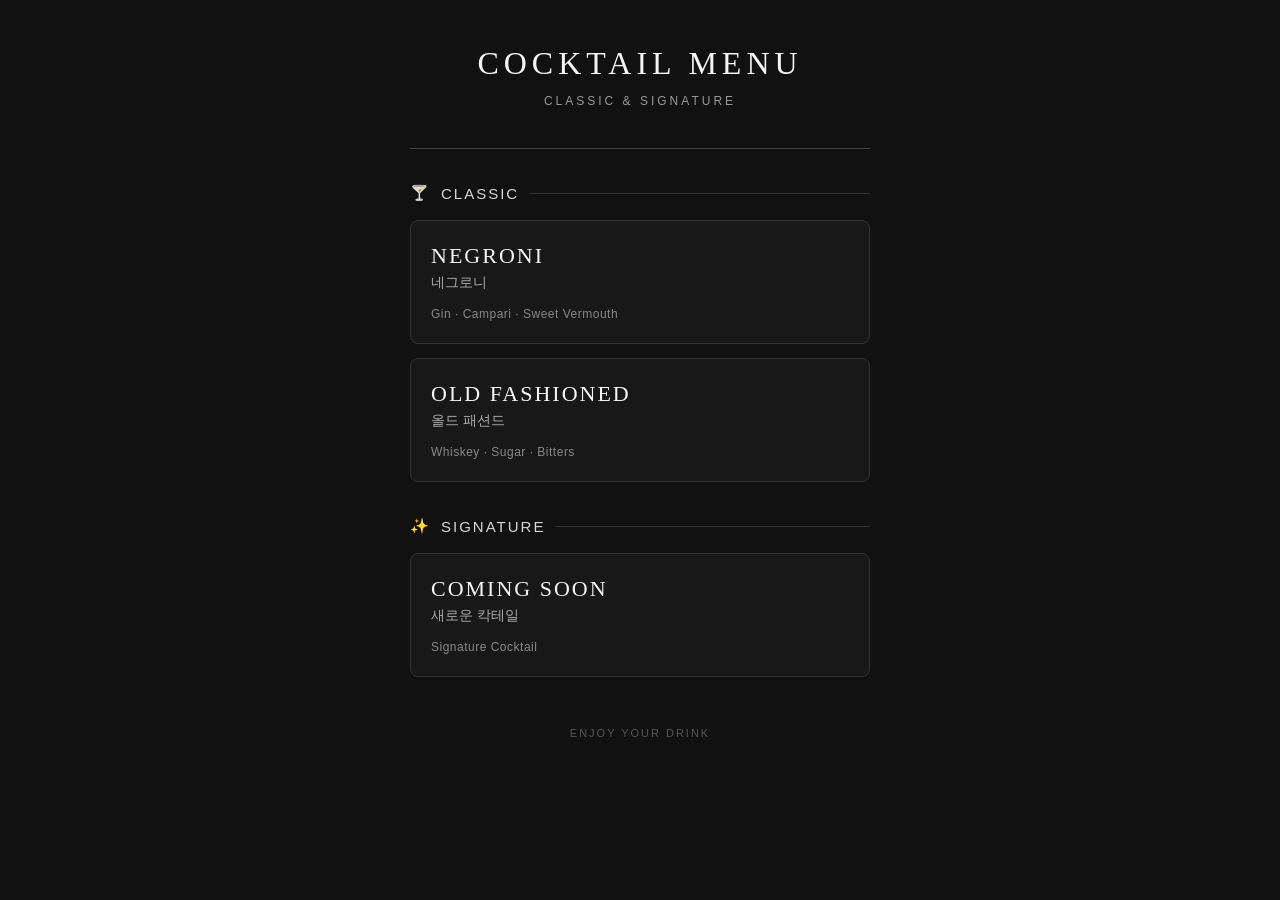
==== COCKTAIL.html @ 5f46aac4 "Add initial cocktail menu HTML structure" ====
<!DOCTYPE html>
<html lang="ko">
<head>
    <meta charset="UTF-8">
    <meta name="viewport" content="width=device-width, initial-scale=1.0">

    <title>Cocktail Menu</title>

    <style>
        * {
            box-sizing: border-box;
        }

        body {
            margin: 0;
            background: #111111;
            color: #f5f5f5;
            font-family: Arial, "Noto Sans KR", sans-serif;
        }

        .container {
            width: 100%;
            max-width: 500px;
            margin: 0 auto;
            padding: 45px 20px 60px;
        }

        /* Header */
        .header {
            text-align: center;
            margin-bottom: 40px;
        }

        .header h1 {
            margin: 0;
            font-family: Georgia, serif;
            font-size: 32px;
            letter-spacing: 5px;
            font-weight: normal;
        }

        .header p {
            margin: 12px 0 0;
            color: #999;
            font-size: 12px;
            letter-spacing: 3px;
        }

        .divider {
            width: 100%;
            height: 1px;
            background: #444;
            margin: 30px 0 35px;
        }

        /* Category */
        .category {
            margin-bottom: 35px;
        }

        .category-title {
            display: flex;
            align-items: center;
            gap: 10px;

            margin-bottom: 18px;

            font-size: 15px;
            color: #d6d6d6;
            letter-spacing: 2px;
        }

        .category-title::after {
            content: "";
            flex: 1;
            height: 1px;
            background: #333;
        }

        /* Cocktail card */
        .cocktail-card {
            display: block;

            padding: 22px 20px;
            margin-bottom: 14px;

            border: 1px solid #333;
            border-radius: 8px;

            color: inherit;
            text-decoration: none;

            background: #181818;

            transition:
                background 0.2s,
                border-color 0.2s,
                transform 0.2s;
        }

        .cocktail-card:hover {
            background: #202020;
            border-color: #666;
            transform: translateY(-2px);
        }

        .cocktail-name {
            margin: 0;

            font-family: Georgia, serif;
            font-size: 22px;
            font-weight: normal;
            letter-spacing: 2px;
        }

        .cocktail-korean {
            margin-top: 5px;

            font-size: 14px;
            color: #aaa;
        }

        .ingredients {
            margin-top: 15px;

            font-size: 12px;
            color: #888;
            letter-spacing: 0.5px;
        }

        /* Footer */
        .footer {
            margin-top: 50px;
            text-align: center;

            color: #555;
            font-size: 11px;
            letter-spacing: 2px;
        }
    </style>
</head>

<body>

    <main class="container">

        <header class="header">
            <h1>COCKTAIL MENU</h1>
            <p>CLASSIC &amp; SIGNATURE</p>
        </header>

        <div class="divider"></div>

        <section class="category">

            <div class="category-title">
                <span>🍸</span>
                <span>CLASSIC</span>
            </div>

            <a class="cocktail-card" href="cocktails/negroni.html">
                <h2 class="cocktail-name">NEGRONI</h2>
                <div class="cocktail-korean">네그로니</div>

                <div class="ingredients">
                    Gin · Campari · Sweet Vermouth
                </div>
            </a>

            <a class="cocktail-card" href="cocktails/old-fashioned.html">
                <h2 class="cocktail-name">OLD FASHIONED</h2>
                <div class="cocktail-korean">올드 패션드</div>

                <div class="ingredients">
                    Whiskey · Sugar · Bitters
                </div>
            </a>

        </section>

        <section class="category">

            <div class="category-title">
                <span>✨</span>
                <span>SIGNATURE</span>
            </div>

            <a class="cocktail-card" href="#">
                <h2 class="cocktail-name">COMING SOON</h2>
                <div class="cocktail-korean">새로운 칵테일</div>

                <div class="ingredients">
                    Signature Cocktail
                </div>
            </a>

        </section>

        <footer class="footer">
            ENJOY YOUR DRINK
        </footer>

    </main>

</body>
</html>
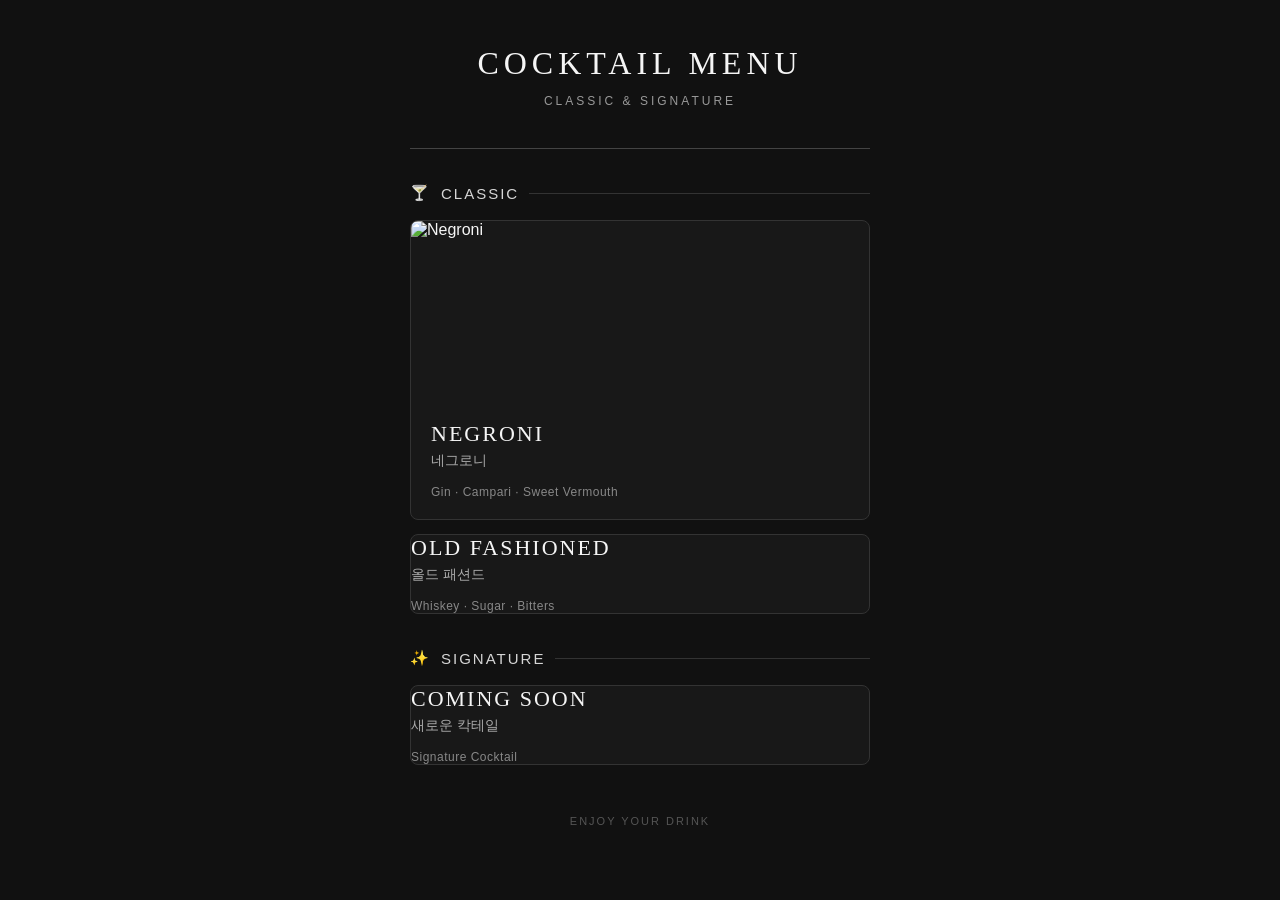
==== commit 100e0963: "Update COCKTAIL.html" ====
--- a/COCKTAIL.html
+++ b/COCKTAIL.html
@@ -80,23 +80,37 @@
         /* Cocktail card */
         .cocktail-card {
             display: block;
-
-            padding: 22px 20px;
+            padding: 0;
             margin-bottom: 14px;
-
+        
             border: 1px solid #333;
             border-radius: 8px;
-
+        
             color: inherit;
             text-decoration: none;
-
+        
             background: #181818;
-
+        
+            overflow: hidden;
+        
             transition:
                 background 0.2s,
                 border-color 0.2s,
                 transform 0.2s;
         }
+        
+        .cocktail-image {
+            display: block;
+        
+            width: 100%;
+            height: 180px;
+        
+            object-fit: cover;
+        }
+        
+        .cocktail-info {
+            padding: 20px;
+        }
 
         .cocktail-card:hover {
             background: #202020;
@@ -159,12 +173,22 @@
             </div>
 
             <a class="cocktail-card" href="cocktails/negroni.html">
-                <h2 class="cocktail-name">NEGRONI</h2>
-                <div class="cocktail-korean">네그로니</div>
-
-                <div class="ingredients">
-                    Gin · Campari · Sweet Vermouth
+
+                <img
+                    class="cocktail-image"
+                    src="/qr-page/brunoG.png"
+                    alt="Negroni"
+                >
+            
+                <div class="cocktail-info">
+                    <h2 class="cocktail-name">NEGRONI</h2>
+                    <div class="cocktail-korean">네그로니</div>
+            
+                    <div class="ingredients">
+                        Gin · Campari · Sweet Vermouth
+                    </div>
                 </div>
+            
             </a>
 
             <a class="cocktail-card" href="cocktails/old-fashioned.html">
